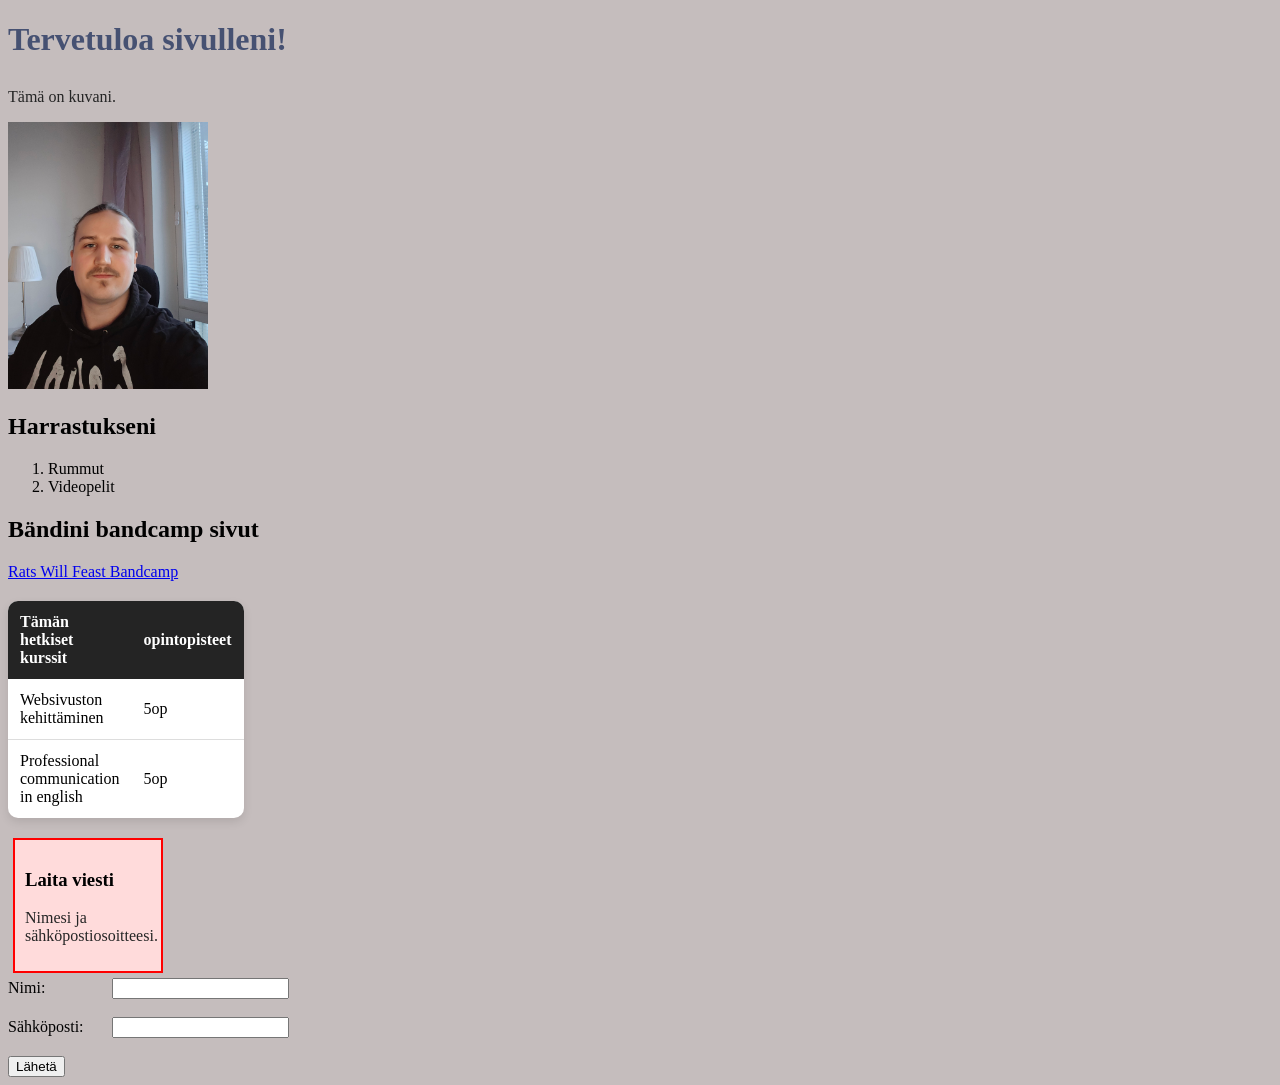
==== WS03/index.html @ b131a12e "Add index.html and style.css files with initial content and styling; include image 20260103_152917.j" ====
<!DOCTYPE html>
<html lang="fi">
<head>
    <meta charset="UTF-8">
    <style>
    h1 {
      color: rgb(216, 18, 18);
    }
    </style>
    <title>Aaronin sivu</title>
    <link rel="stylesheet" href="style.css">
</head>
<body>

    <h1 style="color: rgb(70, 81, 114);">Tervetuloa sivulleni!</h1>
    <p>Tämä on kuvani.</p>
    <img src="20260103_152917.jpg" alt="Kuva Aaronista" style="width: 200px; height: auto;">

    <h2>Harrastukseni</h2>
    <ol>
        <li>Rummut</li>
        <li>Videopelit</li>
    </ol>

    <h2>Bändini bandcamp sivut</h2>
    <a href="https://ratswillfeast.bandcamp.com/music">Rats Will Feast Bandcamp</a>

    <table>
        <tr>
            <th>Tämän hetkiset kurssit</th>
            <th>opintopisteet</th>
        </tr>
        <tr>
            <td>Websivuston kehittäminen</td>
            <td>5op</td>
        </tr>
        <tr>
            <td>Professional communication in english</td>
            <td>5op</td>
        </tr>
    </table>

    <div class="content-box">
  <h3>Laita viesti</h3>
  <p>Nimesi ja sähköpostiosoitteesi.</p>
</div>

    <form>
        <label for="nimi">Nimi:</label>
        <input type="text" id="nimi" name="nimi"><br><br>

        <label for="sahkoposti">Sähköposti:</label>
        <input type="email" id="sahkoposti" name="sahkoposti"><br><br>

        <input type="submit" value="Lähetä">
    </form>

</body>
</html>
---- WS03/style.css ----
h1 {
    margin-bottom: 30px;
}
p {
      color: rgb(37, 37, 37);
    }
    
    body {
      background-color: rgb(197, 189, 189);
    }
    
    h1 {
      font-size: 2em;
    }

h2 {
    margin-top: 20px;
}
table {
    border-spacing: 0 10px; /* 10px väli riveihin */
}td, th {
    padding-left: 0;
    text-align : left;
    padding: 4px;
    
}
label {
    display: inline-block;
    width: 100px;
}
.content-box {
    width: 10%;
  padding: 10px;
  margin: 5px;
  background-color: #ffdbdb;
  border: 2px solid #ff0000;
}
table {
    border-collapse: collapse;
    width: 10%;
    margin: 20px 0;
    background-color: white;
    border-radius: 10px;
    overflow: hidden; /* tekee pyöristetyt kulmat */
    box-shadow: 0 4px 10px rgba(0,0,0,0.1);
}

th {
    background-color: #242424;
    color: white;
    padding: 12px;
    text-align: left;
}

td {
    padding: 12px;
    border-bottom: 1px solid #ddd;
}

tr:last-child td {
    border-bottom: none;
}

/* Hover efekti riveille */
tr:hover {
    background-color: #f5f5f5;
}
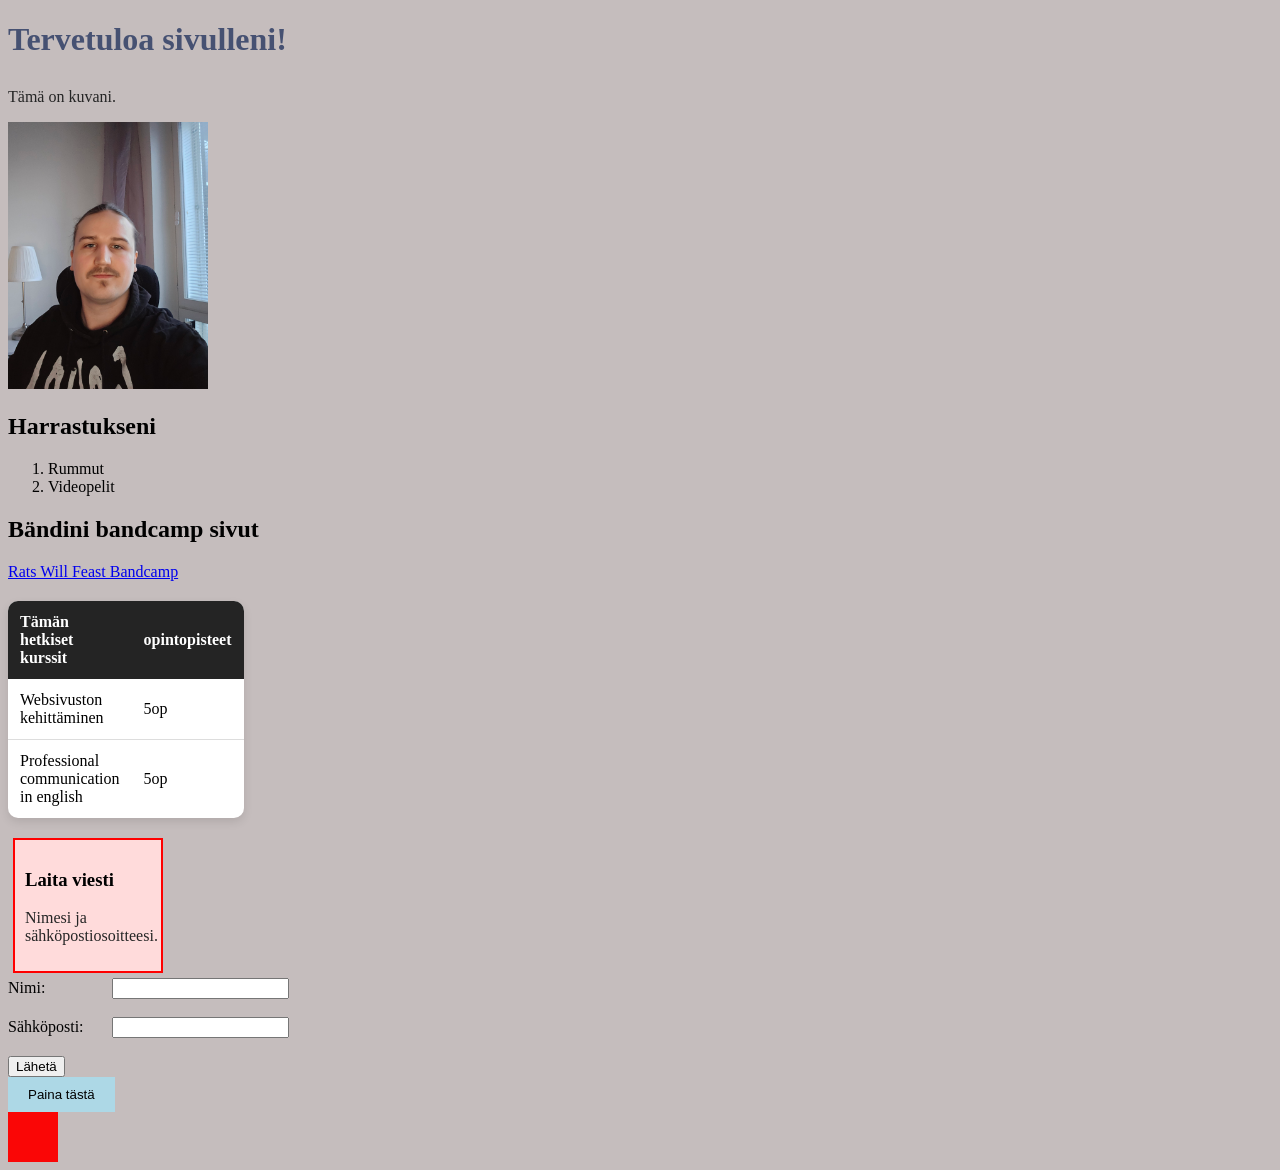
==== commit 11416800: "Add transition button and animation styles to enhance user interaction" ====
--- a/WS03/index.html
+++ b/WS03/index.html
@@ -55,5 +55,9 @@
         <input type="submit" value="Lähetä">
     </form>
 
+    <button class="transition-button">Paina tästä</button>
+
+    <div class="animation-box"></div>
+
 </body>
 </html>
--- a/WS03/style.css
+++ b/WS03/style.css
@@ -64,4 +64,33 @@
 /* Hover efekti riveille */
 tr:hover {
     background-color: #f5f5f5;
-}+}
+
+.transition-button {
+        background-color: lightblue;
+        padding: 10px 20px;
+        border: none;
+        cursor: pointer;
+        transition: background-color 0.3s ease;
+      }
+      
+      .transition-button:hover {
+        background-color: lightcoral;
+      }
+
+      .animation-box {
+        width: 50px;
+        height: 50px;
+        background-color: rgb(250, 6, 6);
+        position: relative;
+        animation: move 2s infinite alternate;
+      }
+      
+      @keyframes move {
+        from {
+          left: 0;
+        }
+        to {
+          left: 100px;
+        }
+      }
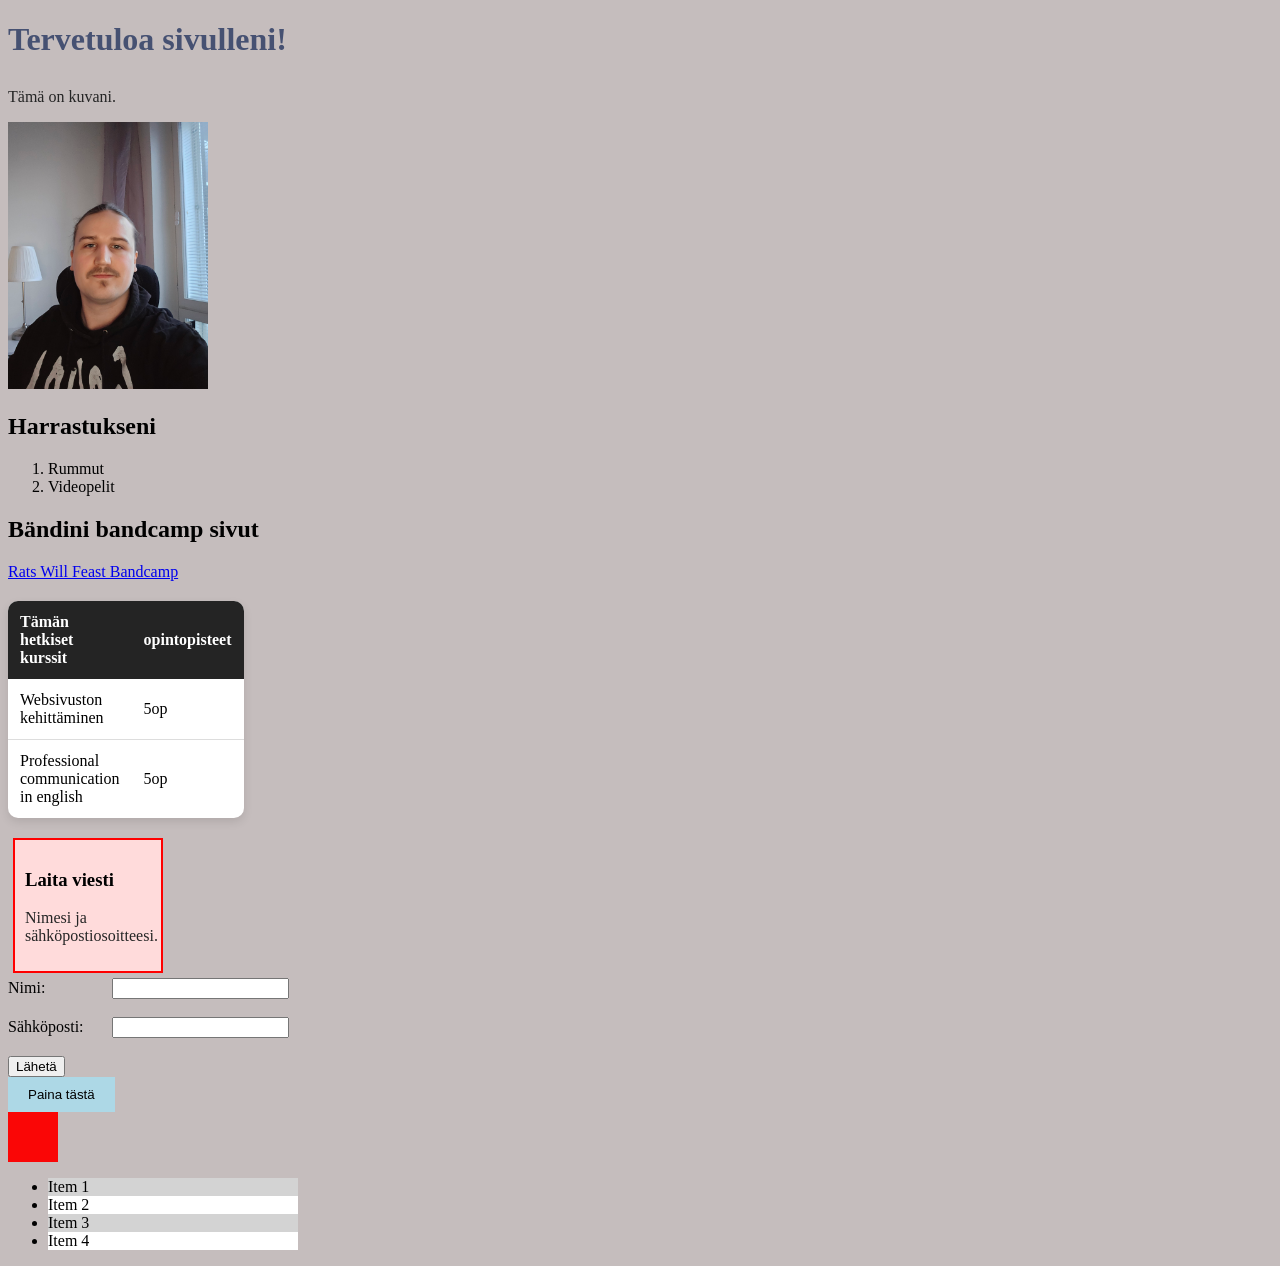
==== commit 190be1d4: "Add pseudo-list with alternating background colors for improved readability" ====
--- a/WS03/index.html
+++ b/WS03/index.html
@@ -59,5 +59,12 @@
 
     <div class="animation-box"></div>
 
+    <ul class="pseudo-list">
+        <li>Item 1</li>
+        <li>Item 2</li>
+        <li>Item 3</li>
+        <li>Item 4</li>
+      </ul>
+      
 </body>
 </html>
--- a/WS03/style.css
+++ b/WS03/style.css
@@ -93,4 +93,15 @@
         to {
           left: 100px;
         }
+      }
+
+      .pseudo-list li:nth-child(odd) {
+        background-color: lightgray;
+        width: 250px;
+      }
+      
+      .pseudo-list li:nth-child(even) {
+        background-color: white;
+        width: 250px;
+        
       }
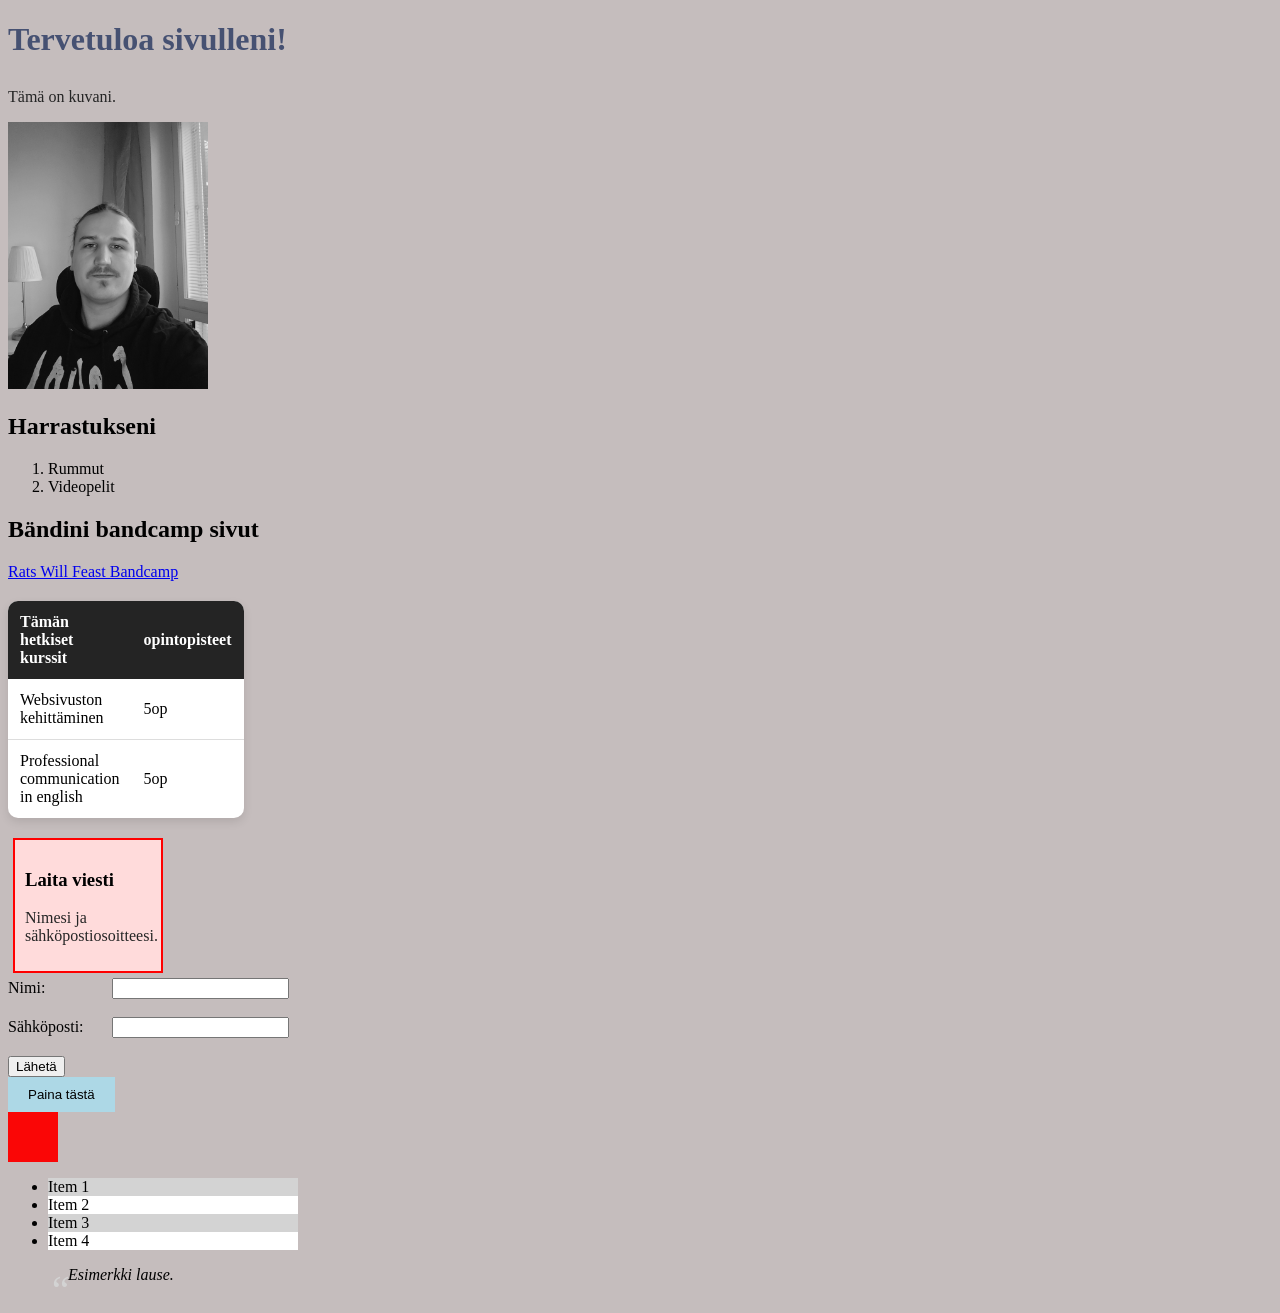
==== commit 433bfb9f: "Add filter effect to image and styling for blockquotes" ====
--- a/WS03/index.html
+++ b/WS03/index.html
@@ -14,7 +14,7 @@
 
     <h1 style="color: rgb(70, 81, 114);">Tervetuloa sivulleni!</h1>
     <p>Tämä on kuvani.</p>
-    <img src="20260103_152917.jpg" alt="Kuva Aaronista" style="width: 200px; height: auto;">
+    <img src="20260103_152917.jpg" alt="Kuva Aaronista" style="width: 200px; height: auto;" class="filter-image">
 
     <h2>Harrastukseni</h2>
     <ol>
@@ -66,5 +66,9 @@
         <li>Item 4</li>
       </ul>
       
+      <blockquote class="quote">
+        Esimerkki lause.
+      </blockquote>
+
 </body>
 </html>
--- a/WS03/style.css
+++ b/WS03/style.css
@@ -104,4 +104,28 @@
         background-color: white;
         width: 250px;
         
+      }
+
+      .filter-image {
+        filter: grayscale(100%);
+        transition: filter 0.3s ease;
+      }
+      
+      .filter-image:hover {
+        filter: grayscale(0%);
+      }
+
+      .quote {
+        position: relative;
+        padding-left: 20px;
+        font-style: italic;
+      }
+      
+      .quote::before {
+        content: '“';
+        font-size: 40px;
+        position: absolute;
+        left: 0;
+        top: 0;
+        color: lightgray;
       }
